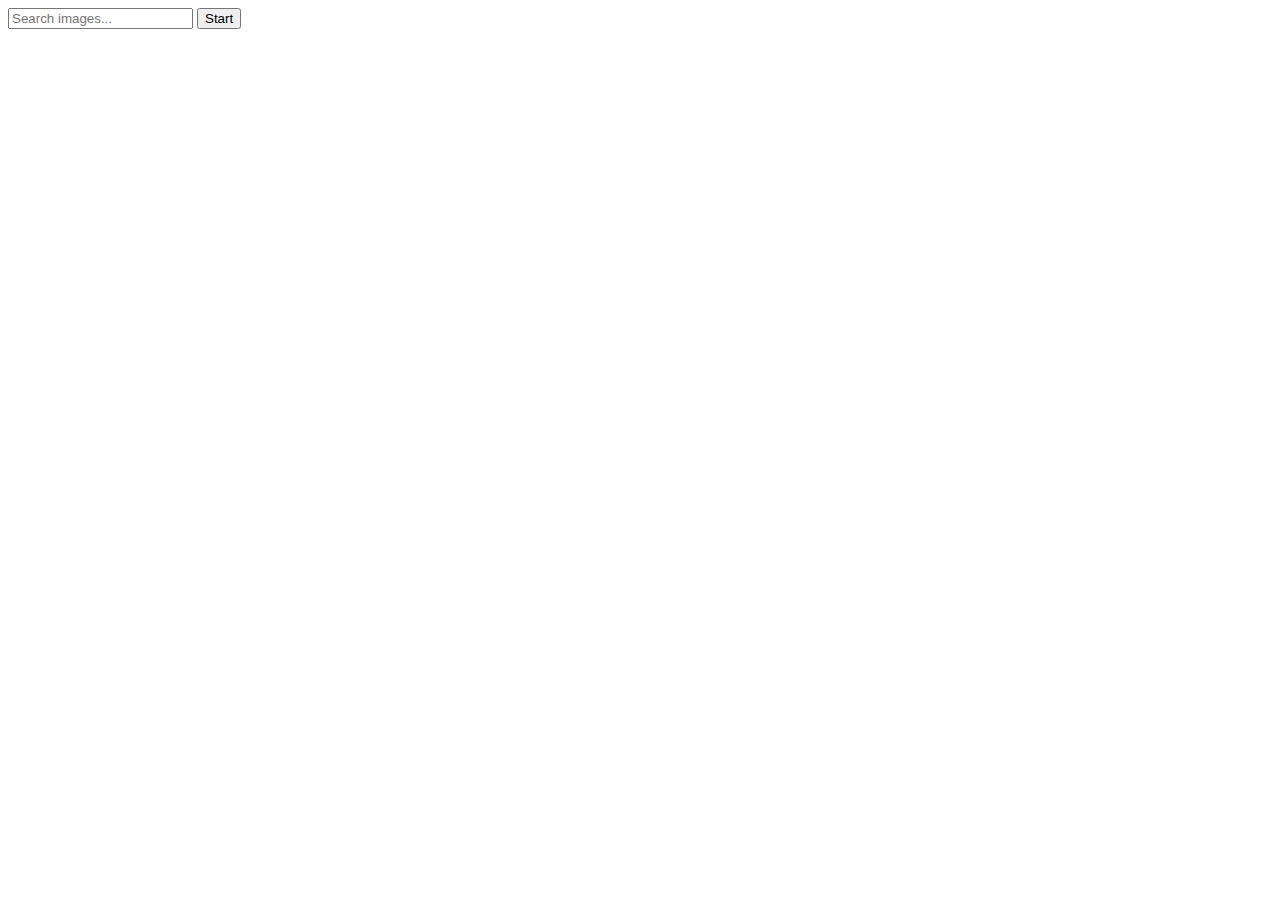
==== index.html @ ad19bee3 "Deploying to gh-pages from @ MaksymSobotiuk/goit-js-hw-12@b9be63daf1d0035683a779792a36c98f456f202c 🚀" ====
<!DOCTYPE html>
<html lang="en">
  <head>
    <meta charset="UTF-8" />
    <link rel="icon" type="image/svg+xml" href="/goit-js-hw-12/favicon.svg" />
    <meta name="viewport" content="width=device-width, initial-scale=1.0" />
    <title>Homework-11</title>
    
    <script type="module" crossorigin src="/goit-js-hw-12/commonHelpers.js"></script>
    <link rel="modulepreload" crossorigin href="/goit-js-hw-12/assets/vendor-5b791d57.js">
    <link rel="stylesheet" href="/goit-js-hw-12/assets/vendor-cf6910df.css">
    <link rel="stylesheet" href="/goit-js-hw-12/assets/index-f13a6e2d.css">
  </head>
  <body>
    <section>
      <form class="main-form">
        <input
          class="input-text"
          type="text"
          required
          placeholder="Search images..."
        />
        <button class="btn">Start</button>
      </form>

      <span class="loader"></span>

      <ul class="todo-list"></ul>
    </section>

    
  </body>
</html>
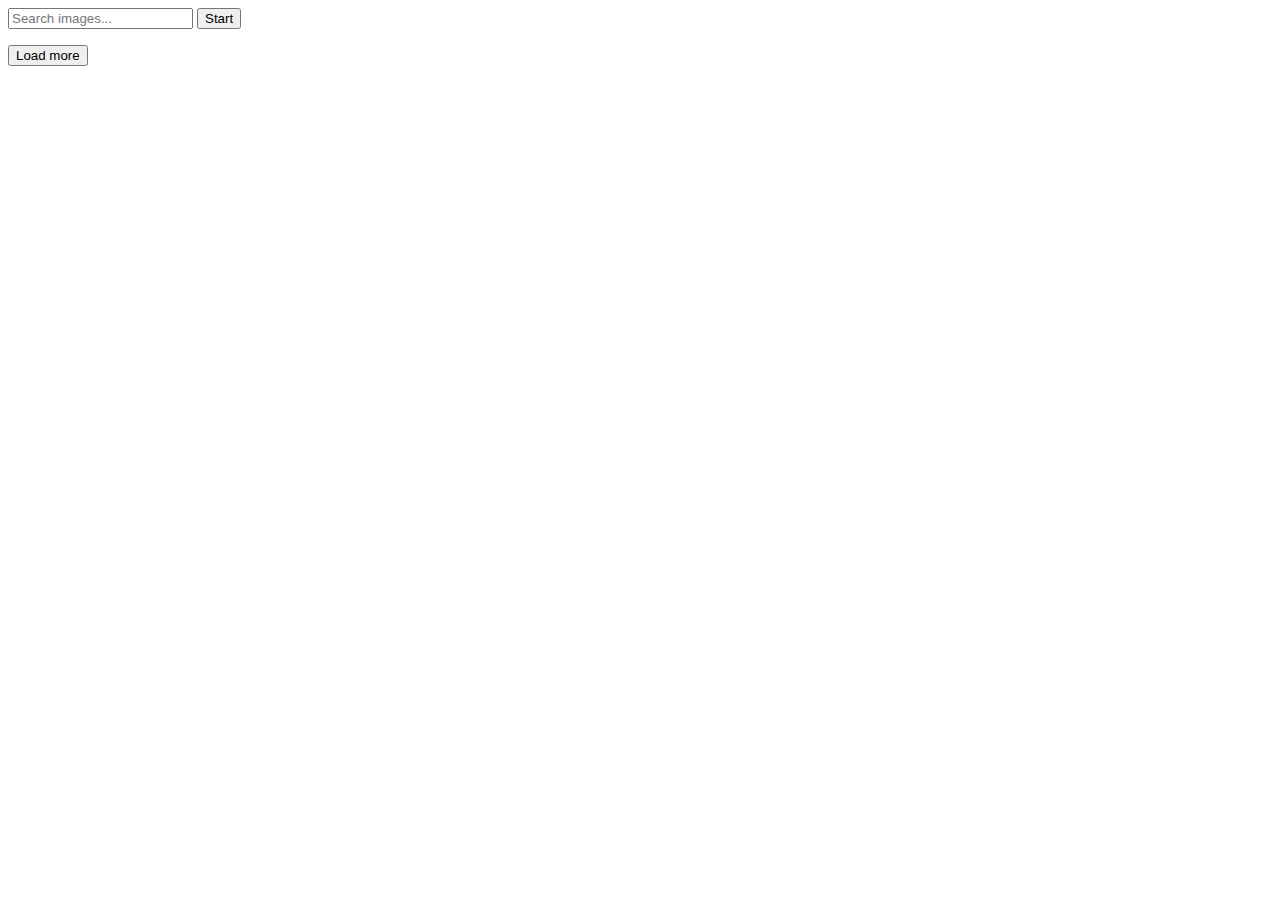
==== commit d9557c2f: "Deploying to gh-pages from @ MaksymSobotiuk/goit-js-hw-12@e5644f5a4655e65a67ffe0f1310b713e17f2e0b0 🚀" ====
--- a/index.html
+++ b/index.html
@@ -4,12 +4,12 @@
     <meta charset="UTF-8" />
     <link rel="icon" type="image/svg+xml" href="/goit-js-hw-12/favicon.svg" />
     <meta name="viewport" content="width=device-width, initial-scale=1.0" />
-    <title>Homework-11</title>
+    <title>hw12</title>
     
     <script type="module" crossorigin src="/goit-js-hw-12/commonHelpers.js"></script>
-    <link rel="modulepreload" crossorigin href="/goit-js-hw-12/assets/vendor-5b791d57.js">
+    <link rel="modulepreload" crossorigin href="/goit-js-hw-12/assets/vendor-5401a4b0.js">
     <link rel="stylesheet" href="/goit-js-hw-12/assets/vendor-cf6910df.css">
-    <link rel="stylesheet" href="/goit-js-hw-12/assets/index-f13a6e2d.css">
+    <link rel="stylesheet" href="/goit-js-hw-12/assets/index-436dc9bf.css">
   </head>
   <body>
     <section>
@@ -28,6 +28,19 @@
       <ul class="todo-list"></ul>
     </section>
 
+    <button
+      type="button"
+      class="btn-add btn-primary button is-hidden"
+      data-action="load-more"
+    >
+      <span
+        class="spinner-border spinner-border-sm spinner is-hidden"
+        role="status"
+        aria-hidden="true"
+      ></span>
+
+      <span class="label">Load more</span>
+    </button>
     
   </body>
 </html>
